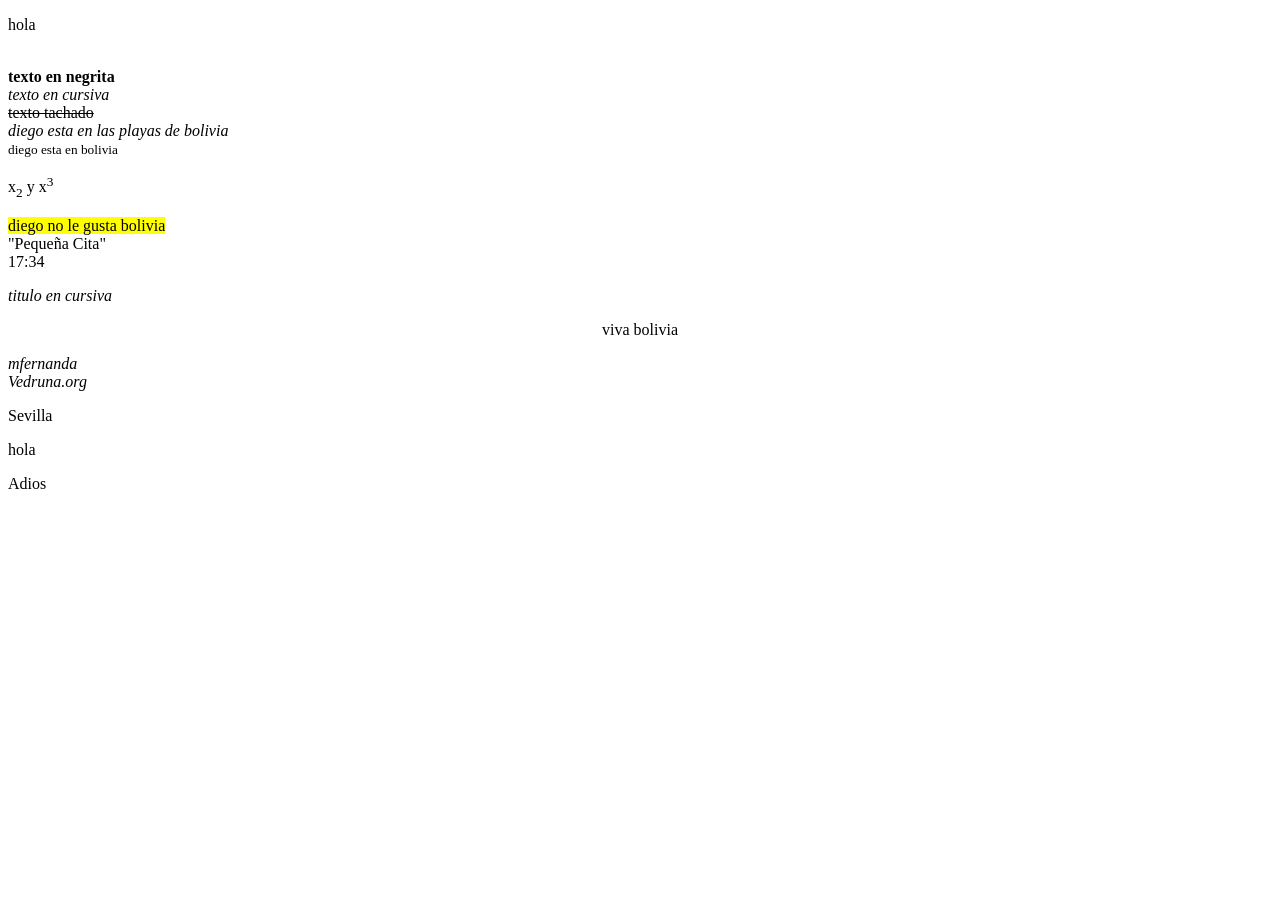
==== ejercicio.html @ 342c31f7 "Primer html" ====
<!DOCTYPE html>
<html>
    <p>hola</p>
    <br>
    <b>texto en negrita</b><br>
    <i>texto en cursiva</i><br>
    <s>texto tachado</s><br>
    <i>diego esta en las playas de bolivia</i><br>
    <small>diego esta en bolivia</small><br>
    <p>x<sub>2</sub> y x<sup>3</sup></p>
    <mark>diego no le gusta bolivia</mark><br>
    "Pequeña Cita"<br>
    17:34<br>
    <p><i>titulo en cursiva</i></p>
    <p><center>viva bolivia</center></p>
    <i>mfernanda</i><br>
    <i>Vedruna.org</i>
    <p>Sevilla</p>
    <p>hola</p>
    <p>Adios</p>
    



</html>
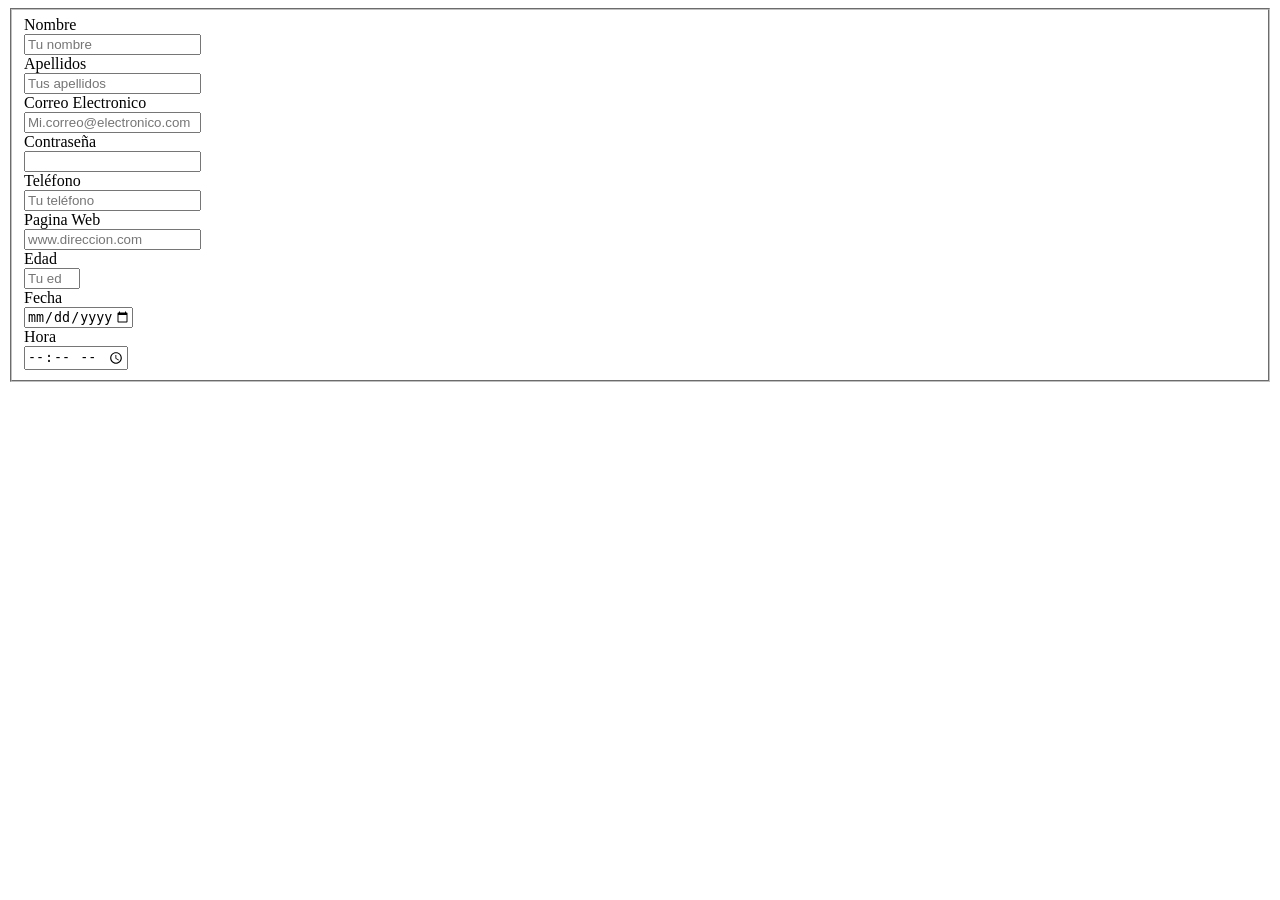
==== commit 049e5cd7: "Borramos el codigo anterio e hicimos un formulario" ====
--- a/ejercicio.html
+++ b/ejercicio.html
@@ -1,31 +1,37 @@
 <!DOCTYPE html>
 <html>
-    <p>hola</p>
-    <br>
-    <b>texto en negrita</b><br>
-    <i>texto en cursiva</i><br>
-    <s>texto tachado</s><br>
-    <i>diego esta en las playas de bolivia</i><br>
-    <small>diego esta en bolivia</small><br>
-    <p>x<sub>2</sub> y x<sup>3</sup></p>
-    <mark>diego no le gusta bolivia</mark><br>
-    "Pequeña Cita"<br>
-    17:34<br>
-    <p><i>titulo en cursiva</i></p>
-    <p><center>viva bolivia</center></p>
-    <i>mfernanda</i><br>
-    <i>Vedruna.org</i>
-    <p>Sevilla</p>
-    <p>hola</p>
-    <p>Adios</p>
-    
-
-
-
+    <head>
+        <meta charset="UTF-8">
+    </head>
+    <body>
+        <header>
+        </header>
+        <form action="respuesta.html">
+        <fieldset>
+            <label for="nombre">Nombre</label><br>
+            <input type="text" id="nombre" name="nombre" placeholder="Tu nombre" required minlength="2" maxlength="50"><br>
+            <label for="apellidos">Apellidos</label><br>
+            <input type="text" id="apellidos" name="apellidos" placeholder="Tus apellidos" required minlength="2" maxlength="100"><br>
+            <label for="correo_electronico">Correo Electronico</label><br>
+            <input type="email" id="correo_electronico" name="correo_electronico" placeholder="Mi.correo@electronico.com" required minlength="2" maxlength="50"><br>
+            <label for="contraseña">Contraseña</label><br>
+            <input type="password" id="contraseña" name="contraseña" minlength="2" maxlength="50"><br>
+            <label for="telefono">Teléfono</label><br>
+            <input type="tel" id="telefono" name="telefono" placeholder="Tu teléfono" pattern="[0-9+ ]{9,15}"><br>
+            <label for="url">Pagina Web</label><br>
+            <input type="url" id="url" name="url" placeholder="www.direccion.com"><br>
+            <label for="edad">Edad</label><br>
+            <input type="number" id="edad" name="edad" placeholder="Tu edad" min="18" max="100"><br>
+            <label for="fecha">Fecha</label><br>
+            <input type="date" id="fecha" name="fecha" min="1900-01-01" max="2025-12-31"><br>
+            <label for="time">Hora</label><br>
+            <input type="time" id="hora" name="hora" min="00:00" max="23:59"><br>
+         </fieldset>
+    </form>
+    </body>
 </html>
 
 
 
 
 
-
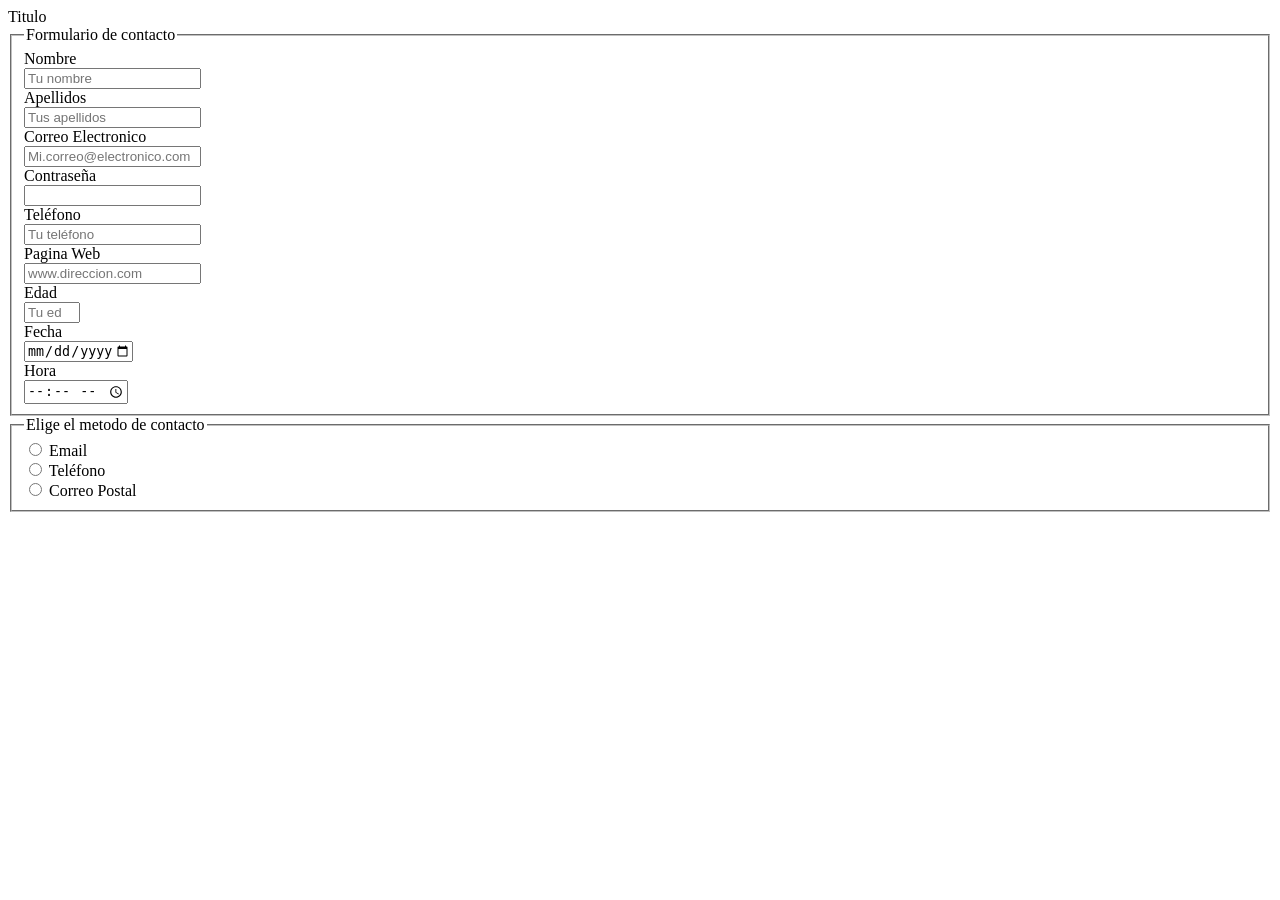
==== commit c594205e: "Cambios de formulario y añadimos hoja de estilo" ====
--- a/ejercicio.html
+++ b/ejercicio.html
@@ -2,18 +2,21 @@
 <html>
     <head>
         <meta charset="UTF-8">
+        <link rel="stylesheet" href="css/style.css">
     </head>
     <body>
         <header>
+            Titulo 
         </header>
         <form action="respuesta.html">
         <fieldset>
+            <legend> Formulario de contacto </legend>
             <label for="nombre">Nombre</label><br>
             <input type="text" id="nombre" name="nombre" placeholder="Tu nombre" required minlength="2" maxlength="50"><br>
             <label for="apellidos">Apellidos</label><br>
             <input type="text" id="apellidos" name="apellidos" placeholder="Tus apellidos" required minlength="2" maxlength="100"><br>
-            <label for="correo_electronico">Correo Electronico</label><br>
-            <input type="email" id="correo_electronico" name="correo_electronico" placeholder="Mi.correo@electronico.com" required minlength="2" maxlength="50"><br>
+            <label for="email">Correo Electronico</label><br>
+            <input type="email" id="email" name="correo_electronico" placeholder="Mi.correo@electronico.com" required minlength="2" maxlength="50"><br>
             <label for="contraseña">Contraseña</label><br>
             <input type="password" id="contraseña" name="contraseña" minlength="2" maxlength="50"><br>
             <label for="telefono">Teléfono</label><br>
@@ -25,7 +28,16 @@
             <label for="fecha">Fecha</label><br>
             <input type="date" id="fecha" name="fecha" min="1900-01-01" max="2025-12-31"><br>
             <label for="time">Hora</label><br>
-            <input type="time" id="hora" name="hora" min="00:00" max="23:59"><br>
+            <input type="time" id="time" name="time" min="00:00" max="23:59"><br>
+         </fieldset>
+         <fieldset> 
+            <legend>Elige el metodo de contacto</legend>
+            <input type="radio" id="contacto_email" name="contacto" value="email">
+            <label for="contacto_email">Email</label><br>
+            <input type="radio" id="contacto_telefono" name="contacto" value="telefono">
+            <label for="contacto_telefono">Teléfono</label><br>
+            <input type="radio" id="contacto_postal" name="contacto" value="postal">
+            <label for="contacto_postal">Correo Postal</label><br>
          </fieldset>
     </form>
     </body>
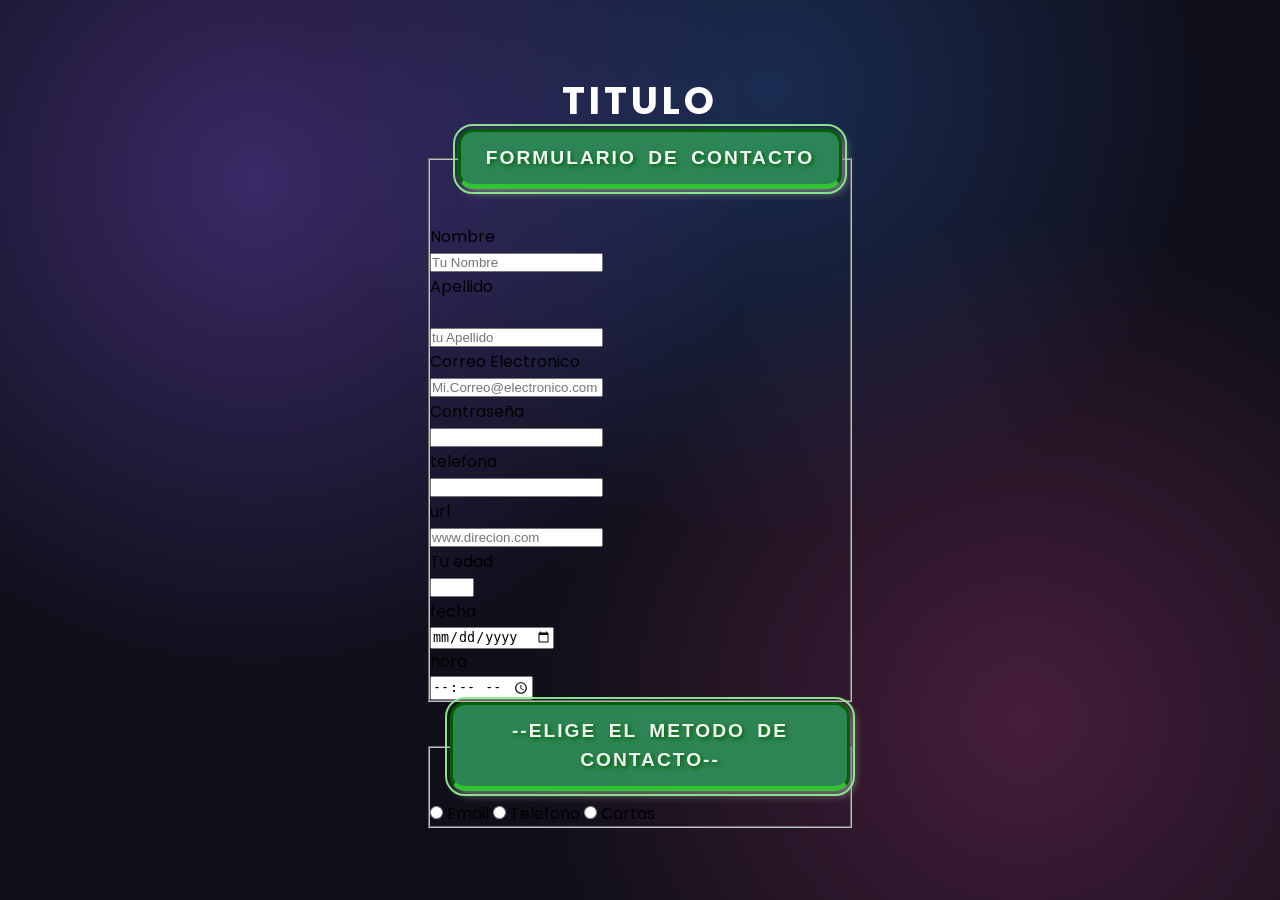
==== commit f0787fef: "Hemos añadido una segunda hoja de estilo" ====
--- a/ejercicio.html
+++ b/ejercicio.html
@@ -1,46 +1,54 @@
 <!DOCTYPE html>
+    <meta charset="UTF-8">
 <html>
     <head>
-        <meta charset="UTF-8">
-        <link rel="stylesheet" href="css/style.css">
+        <title>Mi página web</title>
+        <link rel="stylesheet" href="style2.css">
+
     </head>
     <body>
         <header>
-            Titulo 
+            Titulo
         </header>
-        <form action="respuesta.html">
-        <fieldset>
-            <legend> Formulario de contacto </legend>
-            <label for="nombre">Nombre</label><br>
-            <input type="text" id="nombre" name="nombre" placeholder="Tu nombre" required minlength="2" maxlength="50"><br>
-            <label for="apellidos">Apellidos</label><br>
-            <input type="text" id="apellidos" name="apellidos" placeholder="Tus apellidos" required minlength="2" maxlength="100"><br>
-            <label for="email">Correo Electronico</label><br>
-            <input type="email" id="email" name="correo_electronico" placeholder="Mi.correo@electronico.com" required minlength="2" maxlength="50"><br>
-            <label for="contraseña">Contraseña</label><br>
-            <input type="password" id="contraseña" name="contraseña" minlength="2" maxlength="50"><br>
-            <label for="telefono">Teléfono</label><br>
-            <input type="tel" id="telefono" name="telefono" placeholder="Tu teléfono" pattern="[0-9+ ]{9,15}"><br>
-            <label for="url">Pagina Web</label><br>
-            <input type="url" id="url" name="url" placeholder="www.direccion.com"><br>
-            <label for="edad">Edad</label><br>
-            <input type="number" id="edad" name="edad" placeholder="Tu edad" min="18" max="100"><br>
-            <label for="fecha">Fecha</label><br>
-            <input type="date" id="fecha" name="fecha" min="1900-01-01" max="2025-12-31"><br>
-            <label for="time">Hora</label><br>
-            <input type="time" id="time" name="time" min="00:00" max="23:59"><br>
-         </fieldset>
-         <fieldset> 
-            <legend>Elige el metodo de contacto</legend>
-            <input type="radio" id="contacto_email" name="contacto" value="email">
-            <label for="contacto_email">Email</label><br>
-            <input type="radio" id="contacto_telefono" name="contacto" value="telefono">
-            <label for="contacto_telefono">Teléfono</label><br>
-            <input type="radio" id="contacto_postal" name="contacto" value="postal">
-            <label for="contacto_postal">Correo Postal</label><br>
-         </fieldset>
-    </form>
+        <form action="Respuesta.html">
+            <fieldset>
+                <legend> Formulario de contacto</legend>
+
+                        <br><label for="Nombre"> Nombre </label >
+                        <br><input type="text" id="Nombre" placeholder="Tu Nombre" name="Nombre" required minlength="2" maxlength="50">
+                        <br><label for="Apellido"> Apellido </label ></br>
+                        <br><input type="text" id="Apellido" placeholder="tu Apellido" name="Apellido" minlength="2" maxlength="50">
+                        <br><label for="email"> Correo Electronico </label >
+                        <br><input type="email" id="email" placeholder="Mi.Correo@electronico.com" name="Correo" required minlength="2" maxlength="50">
+                        <br><label for="contraseña">Contraseña</label>
+                        <br><input type="password" id="contraseña" name="Contraseña" required minlength="2" maxlength="50">
+                        <br><label for="telefono">telefona</label>
+                        <br><input type="tel" id="telefono" name="telefono" pattern="[0-9+ ] {9,15}" >
+                        <br><label for="URL">url</label>
+                        <br><input type="url" id="url" name="url" placeholder="www.direcion.com" >
+                        <br><label for="edad">Tu edad</label>
+                        <br><input type="number" id="edad" name="edad" min="18" max="99" >
+                        <br><label for="fecha">fecha</label>
+                        <br><input type="date" id="fecha" name="fecha"  >
+                        <br><label for="hora">hora</label>
+                        <br><input type="time" id="hora" name="hora" min="0:01" max="23:59">
+
+            </fieldset>
+            <fieldset>
+
+                     <legend>--Elige el metodo de contacto--</legend>
+                     <input type="radio" id="contacto email" name="contacto" value="email">
+                     <label for="contacto_email">Email</label>
+                     <input type="radio" id="contacto telefono" name="contacto" value="telefono">
+                     <label for="telefono">Telefono</label>
+                     <input type="radio" id="contacto cartas" name="contacto" value="Cartas">
+                     <label for="cartas">Cartas</label>
+                     
+            </fieldset>
+            
+        </form>
     </body>
+
 </html>
 
 
--- a/style2.css
+++ b/style2.css
@@ -0,0 +1,78 @@
+@import url('https://fonts.googleapis.com/css2?family=Poppins:wght@300;400;600;700&display=swap');
+
+* {
+    margin: 0;
+    padding: 0;
+    box-sizing: border-box;
+}
+body {
+    font-family: 'Poppins', sans-serif;
+    min-height: 100vh;
+    display: flex;
+    flex-direction: column;
+    justify-content: center;
+    align-items: center;
+    padding: 50px 20px;
+    background:
+        radial-gradient(circle at 20% 20%, rgba(139, 92, 246, 0.35), transparent 40%),
+        radial-gradient(circle at 80% 80%, rgba(236, 72, 153, 0.25), transparent 40%),
+        radial-gradient(circle at 60% 10%, rgba(59, 130, 246, 0.25), transparent 40%),
+        #0f0f1a;
+    background-attachment: fixed;
+
+}
+header {
+    color: #fff;
+    font-size: 2.4rem;
+    font-weight: 700;
+    letter-spacing: 4px;
+    text-transform: uppercase;
+}
+legend {
+    /* Texto */
+    color: white;
+    font-size: 1.2rem;
+    font-family: Arial, sans-serif;
+    font-weight: bold;
+    font-style: normal;
+    text-align: center;
+    text-transform: uppercase;
+    text-decoration: none;
+    letter-spacing: 2px;
+    word-spacing: 5px;
+    line-height: 1.5;
+    text-shadow: 2px 2px 4px darkgreen;
+
+    /* Fondo */
+    background-color: seagreen;
+    opacity: 0.95;
+
+    /* Espaciado */
+    padding: 12px 25px;
+    margin: 10px;
+    
+    /* Bordes */
+    border: 3px solid darkgreen;
+    border-radius: 15px;
+    border-bottom: 5px solid limegreen;
+    outline: 2px solid lightgreen;
+    outline-offset: 3px;
+
+    /* Sombra y tamaño */
+    box-shadow: 4px 4px 10px gray;
+    min-width: 150px;
+    max-width: 400px;
+
+    /* Presentación */
+    display: inline-block;
+    cursor: pointer;
+    transition: all 0.3s ease;
+}
+
+/* Efecto al pasar el ratón */
+legend:hover {
+    background-color: darkgreen;
+    color: lightgreen;
+    box-shadow: 6px 6px 15px gray;
+    transform: scale(1.05);
+}
